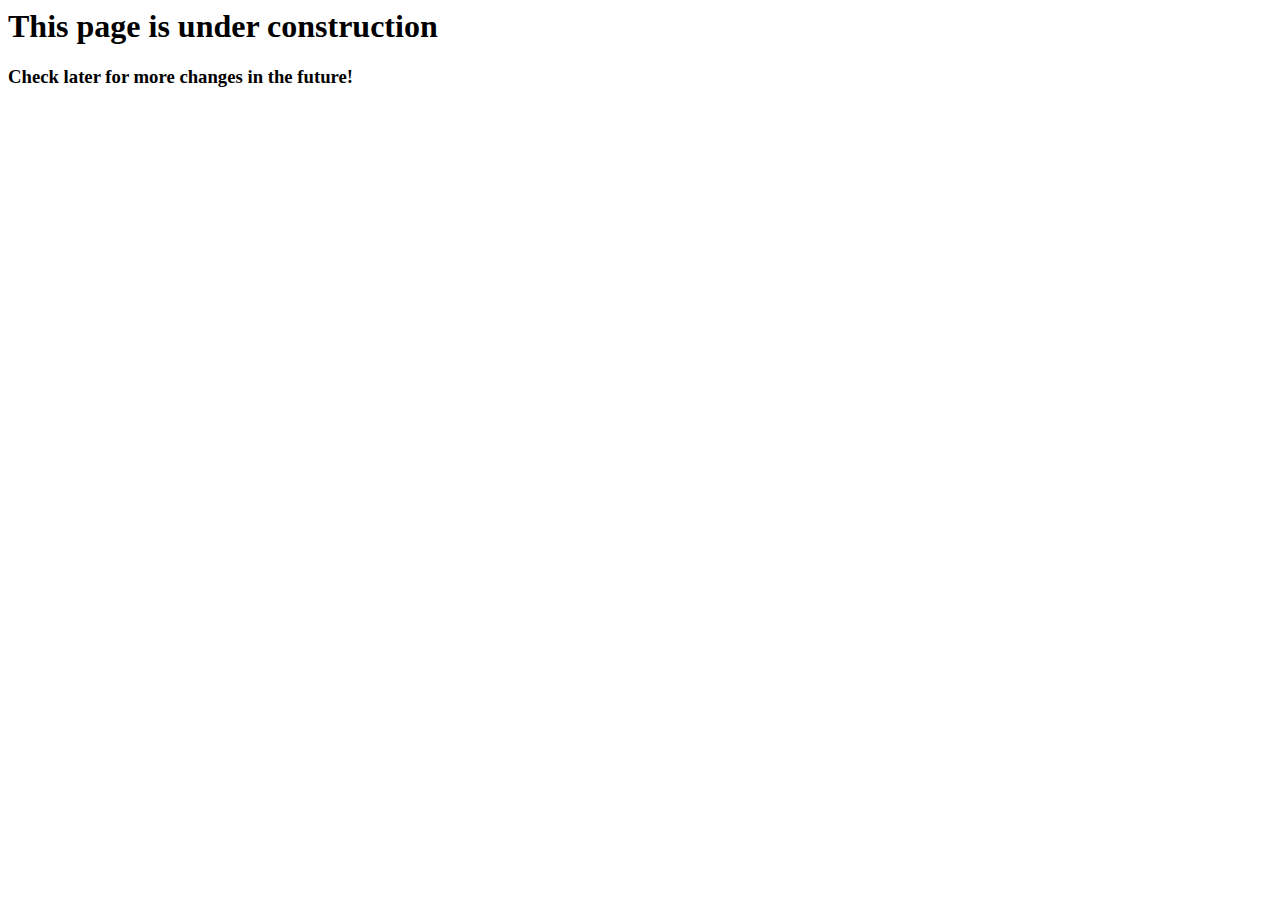
==== index.html @ 990b284a "Update index.html" ====
<html>
    <head>
        <title>Homepage</title>
        <meta charset="utf-8">
    </head>
    <body>
        <h1>This page is under construction</h1>
        <h3>Check later for more changes in the future!</h3>
    </body>
</html>
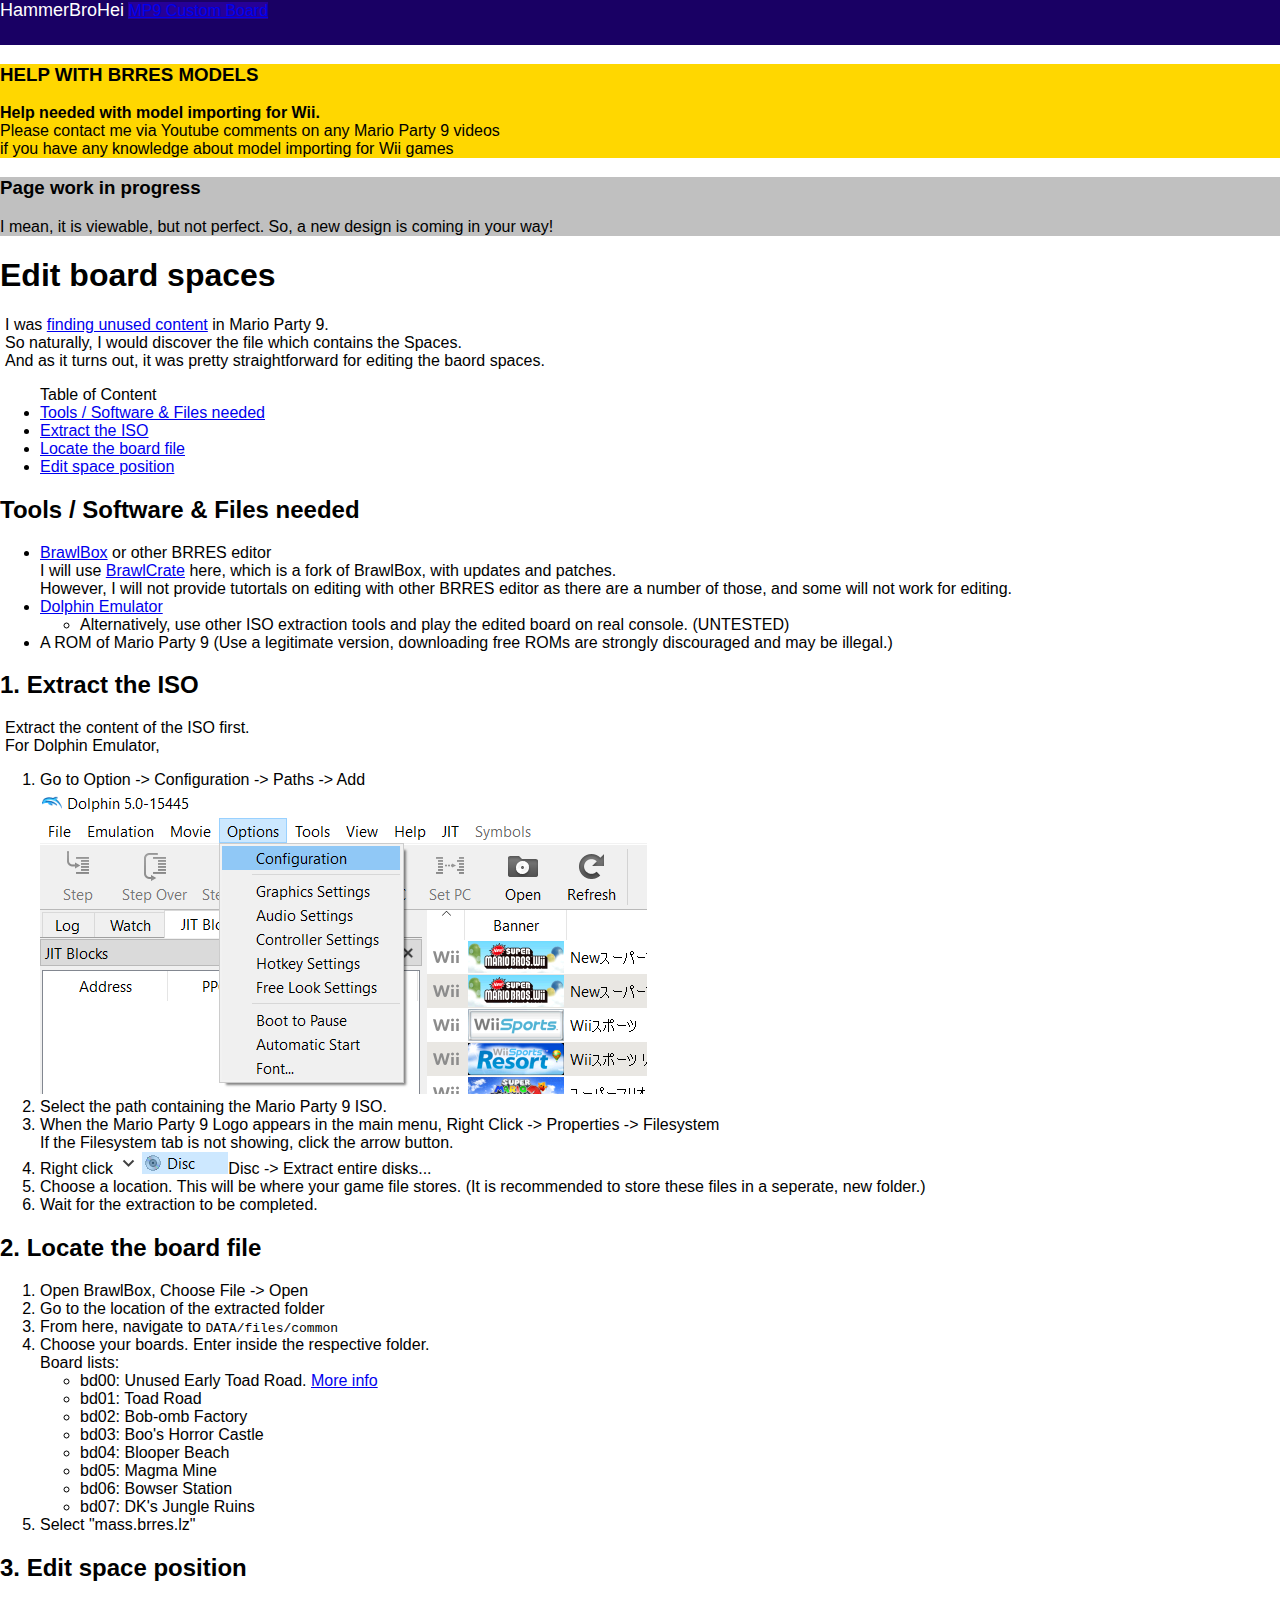
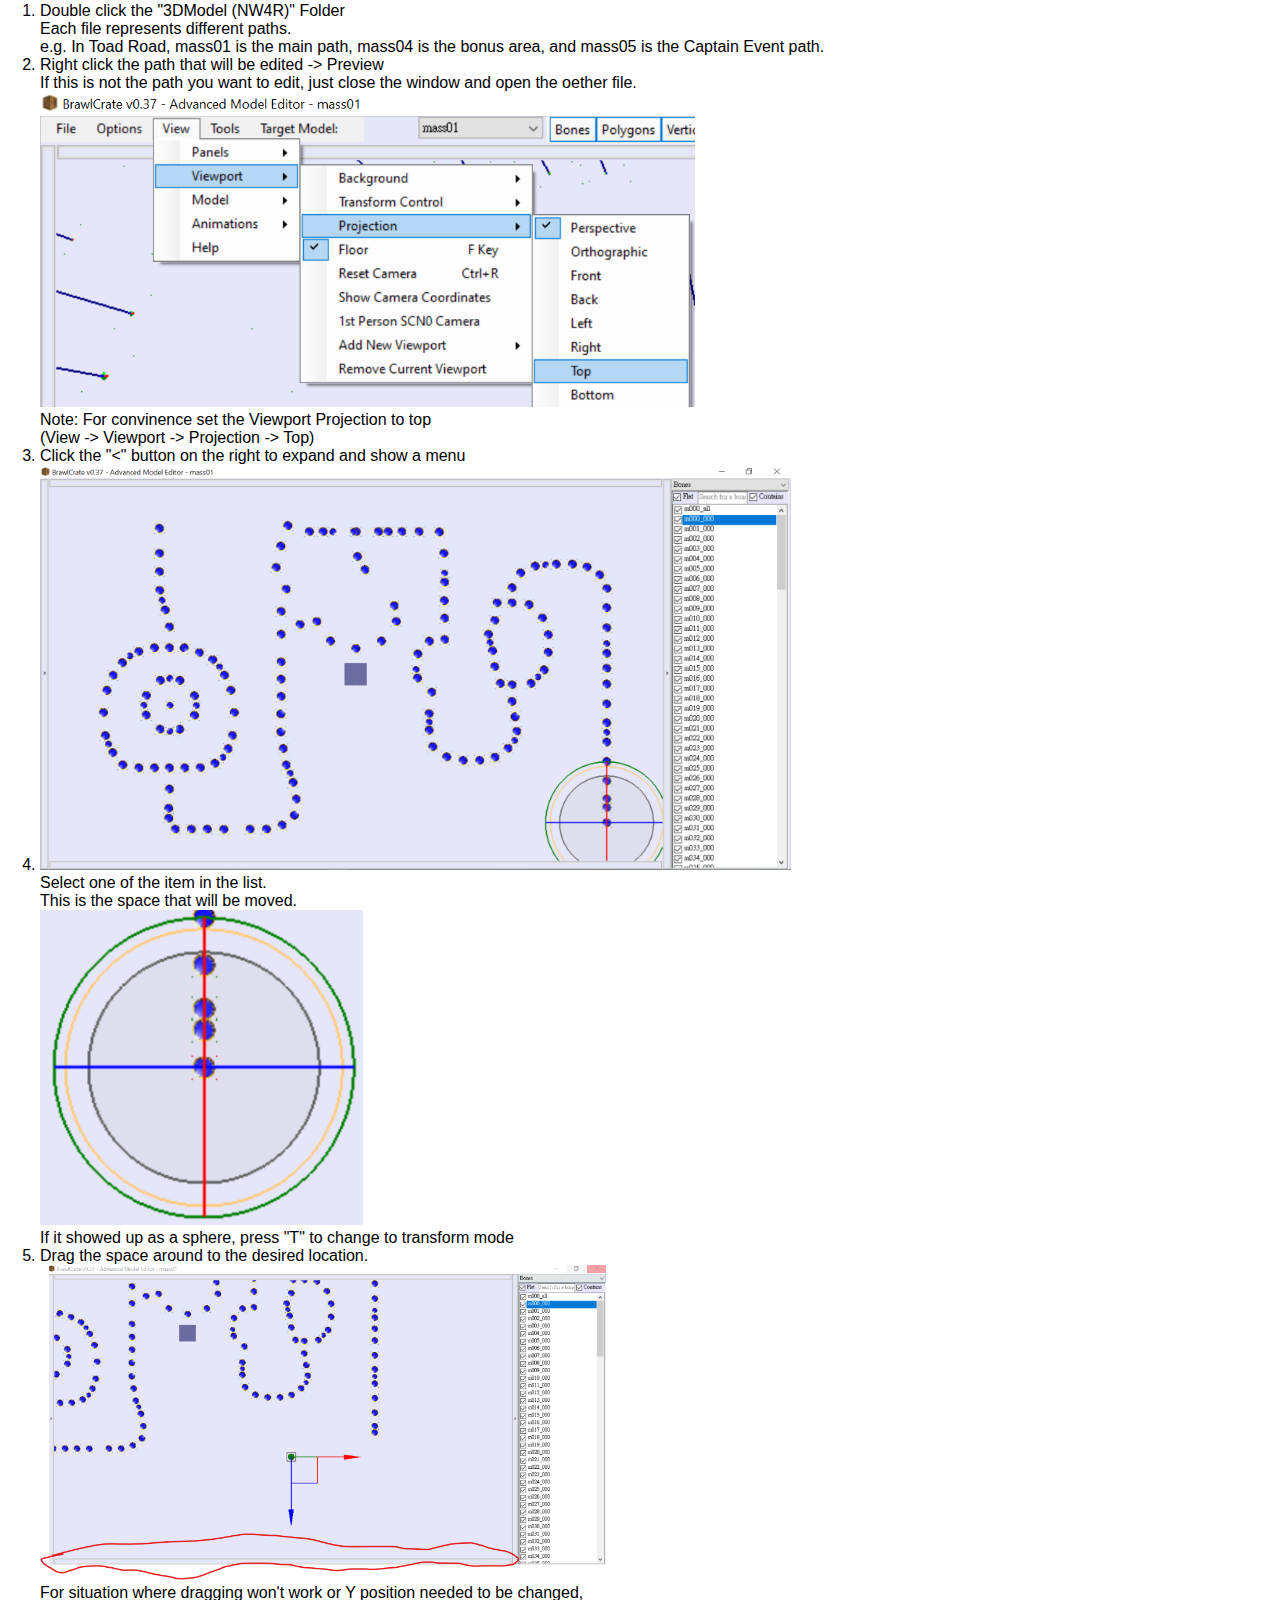
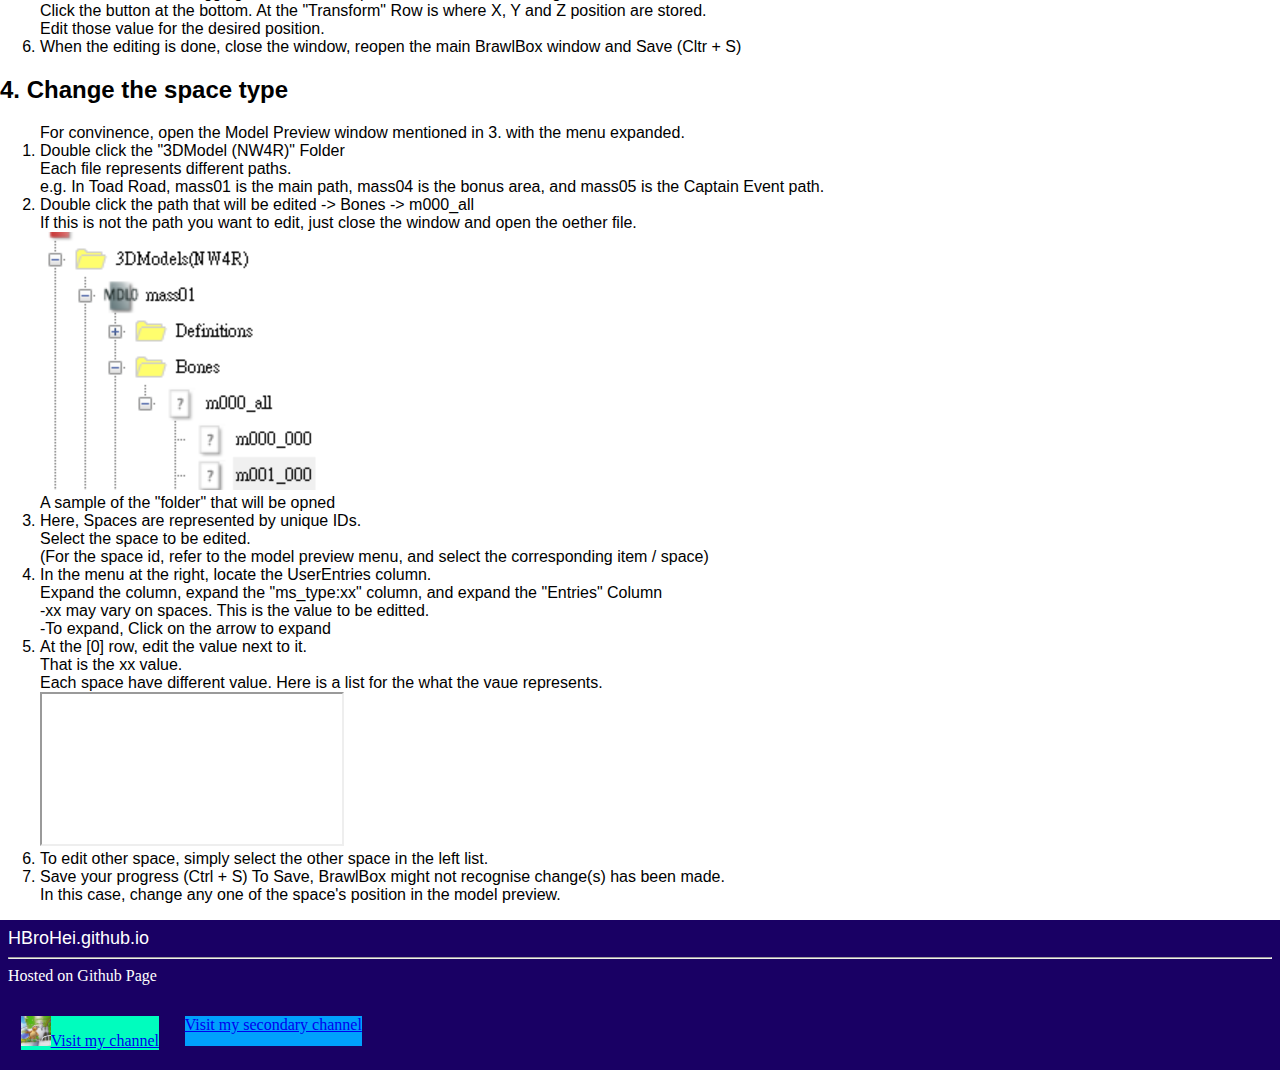
==== commit c8078919: "Updated pages" ====
--- a/index.html
+++ b/index.html
@@ -2,9 +2,11 @@
     <head>
         <title>Homepage</title>
         <meta charset="utf-8">
+        <meta http-equiv="refresh" content="0; url=MP9/index.html">
     </head>
     <body>
         <h1>This page is under construction</h1>
         <h3>Check later for more changes in the future!</h3>
+        <a href="MP9/index.html">Redirect to the main page (at the moment)</a>
     </body>
 </html>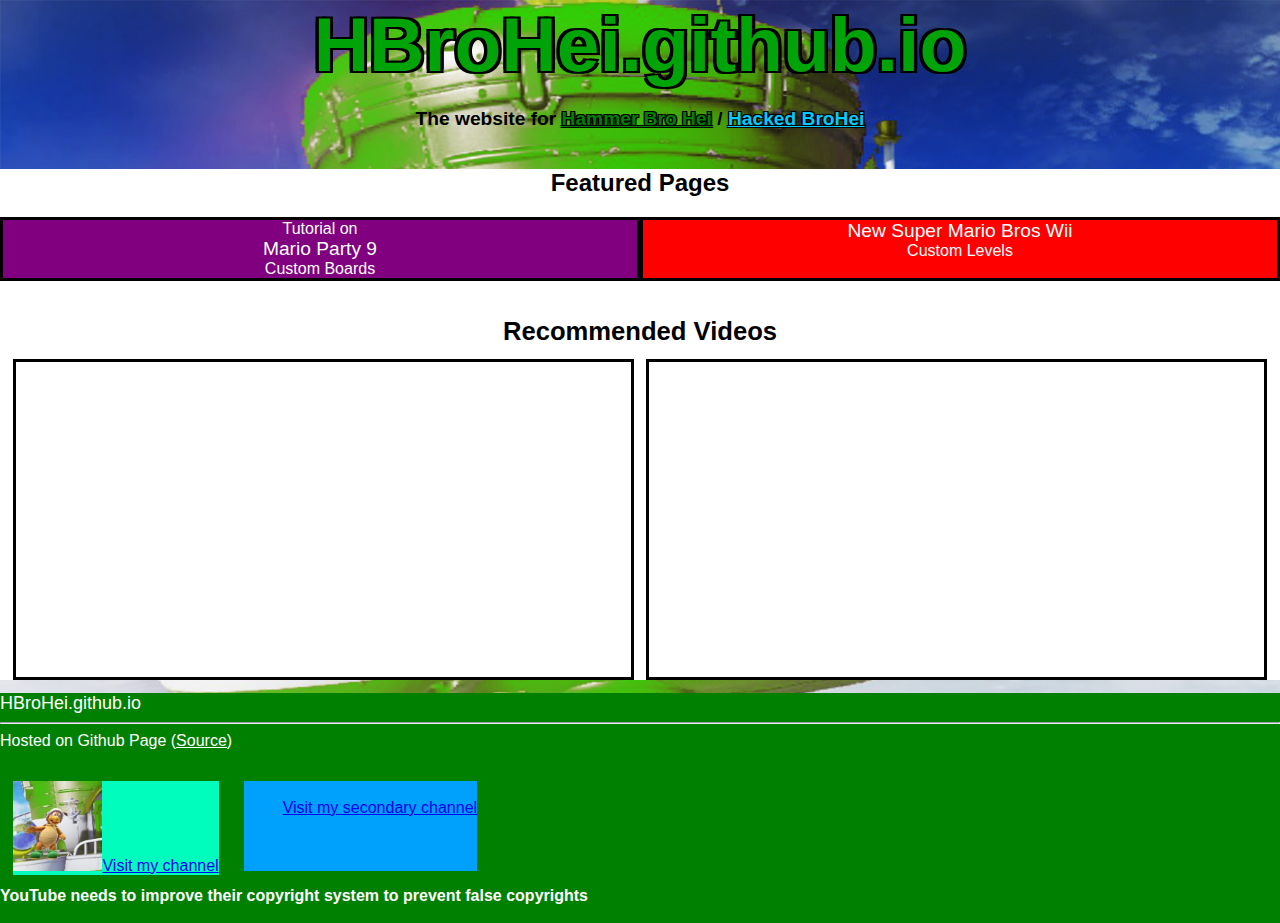
==== commit 2a691a8b: "Website Improvement" ====
--- a/index.html
+++ b/index.html
@@ -1,12 +1,50 @@
 <html>
     <head>
-        <title>Homepage</title>
         <meta charset="utf-8">
-        <meta http-equiv="refresh" content="0; url=MP9/index.html">
+        <meta name="viewport" content="width=device-width, initial-scale=1.0">
+        <!--<meta http-equiv="refresh" content="0; url=MP9/index.html">-->
+        <title>HammerBroHei</title>
     </head>
+    <link rel="stylesheet" href="index.css">
     <body>
-        <h1>This page is under construction</h1>
-        <h3>Check later for more changes in the future!</h3>
-        <a href="MP9/index.html">Redirect to the main page (at the moment)</a>
+        <div style="text-align: center;">
+            <br>
+            <br>
+            <h1 style="font-size:6vw; margin: 0px; padding:0px;" class="stroke_title">
+                HBroHei.github.io
+                <h3 style="font-size:1.5vw;">
+                    The website for <a href="https://www.youtube.com/channel/UCAB-dMSrwRcsUKBoWkPCkEA" class="stroke_normal" style="color:green">Hammer Bro Hei</a> / 
+                    <a href="https://www.youtube.com/channel/UCgqaFU1ff6axCEA5UkOt98A" class="stroke_normal" style="color:#00ccff">Hacked BroHei</a>
+                </h3>
+            </h1>
+        </div>
+        <br>
+        <br>
+        <div style="width: auto;">
+            <div class="list_featured">
+                <h2>Featured Pages</h2>
+                <div class="list_featured_inner">
+                    <div class="list_featured_td" style="background-color: purple;"><a style="color:white; display: block;" href="MP9/index.html">Tutorial on<br><span style="font-size: larger;">Mario Party 9</span><br>Custom Boards</a></div>
+                    <div class="list_featured_td" style="background-color: red;"><a style="display: block; color:white" href="NSMBW/index.html" class="list_featured_a"><span style="font-size: larger;">New Super Mario Bros Wii</span><br>Custom Levels</a></div>
+                </div>
+            </div>
+        </div>
+        <div style="text-align: center; background-color: white; font-size: medium;">
+            <br>
+            <br>
+            <span style="font-size: 2vw; font-weight: bold;">Recommended Videos</h3>
+            <div class="list_featured_inner" style="margin: 1vw;">
+                <iframe class="list_featured_td" width="560" height="315" src="https://www.youtube-nocookie.com/embed/4X_NYXOhHwA" title="YouTube video player" frameborder="0" allow="accelerometer; autoplay; clipboard-write; encrypted-media; gyroscope; picture-in-picture" allowfullscreen></iframe>
+                <div style="width:1vw"></div>
+                <iframe class="list_featured_td" width="560" height="315" src="https://www.youtube-nocookie.com/embed/v8Dpv_j4yOs" title="YouTube video player" frameborder="0" allow="accelerometer; autoplay; clipboard-write; encrypted-media; gyroscope; picture-in-picture" allowfullscreen></iframe>
+            </div>
+        </div>
+        
+            <!--<iframe src="bottom.html" style="border:none; height:40vh; width:100vw; min-width: fit-content; right:0; top:0; left:0; bottom: 0px;"></iframe>-->
+        <div id="bottomNav" style="width: 100vw;">
+            <script src="/Nav/bottom.js"></script>
+        </div>
+        
     </body>
-</html>+</html>
+
--- a/index.css
+++ b/index.css
@@ -0,0 +1,44 @@
+.stroke_title{
+    text-shadow: 0.25vw 0.25vh 0 #000000,
+                -0.25vw -0.25vh 0 #000000,
+                -0.25vw 0.25vh 0 #000000,
+                0.25vw -0.25vh 0 #000000;
+    color:#00a308
+}
+.stroke_normal{
+    text-shadow: 0.1vw 0.1vh 0 #000000,
+                -0.1vw -0.1vh 0 #000000,
+                -0.1vw 0.1vh 0 #000000,
+                0.1vw -0.1vh 0 #000000;
+}
+html{
+    min-width: fit-content;
+    width:auto
+}
+body{
+    padding: 0;
+    margin:0;
+    background-image: url(banner_final-art.jpg);
+    background-size: cover;
+    font-family: Arial, Helvetica, sans-serif;
+    font-size: 0%;
+    overflow-x: hidden;
+}
+.list_featured{
+    background-color: white;
+    text-align: center;
+    font-size:medium;
+}
+.list_featured_td{
+    border: 3px solid black;
+    flex: 1;
+}
+.list_featured a{
+    text-decoration: none;
+}
+.list_featured_inner{
+    display:inline-block;
+}
+@media only screen and (min-width: 500px) {
+    .list_featured_inner{display: flex}
+}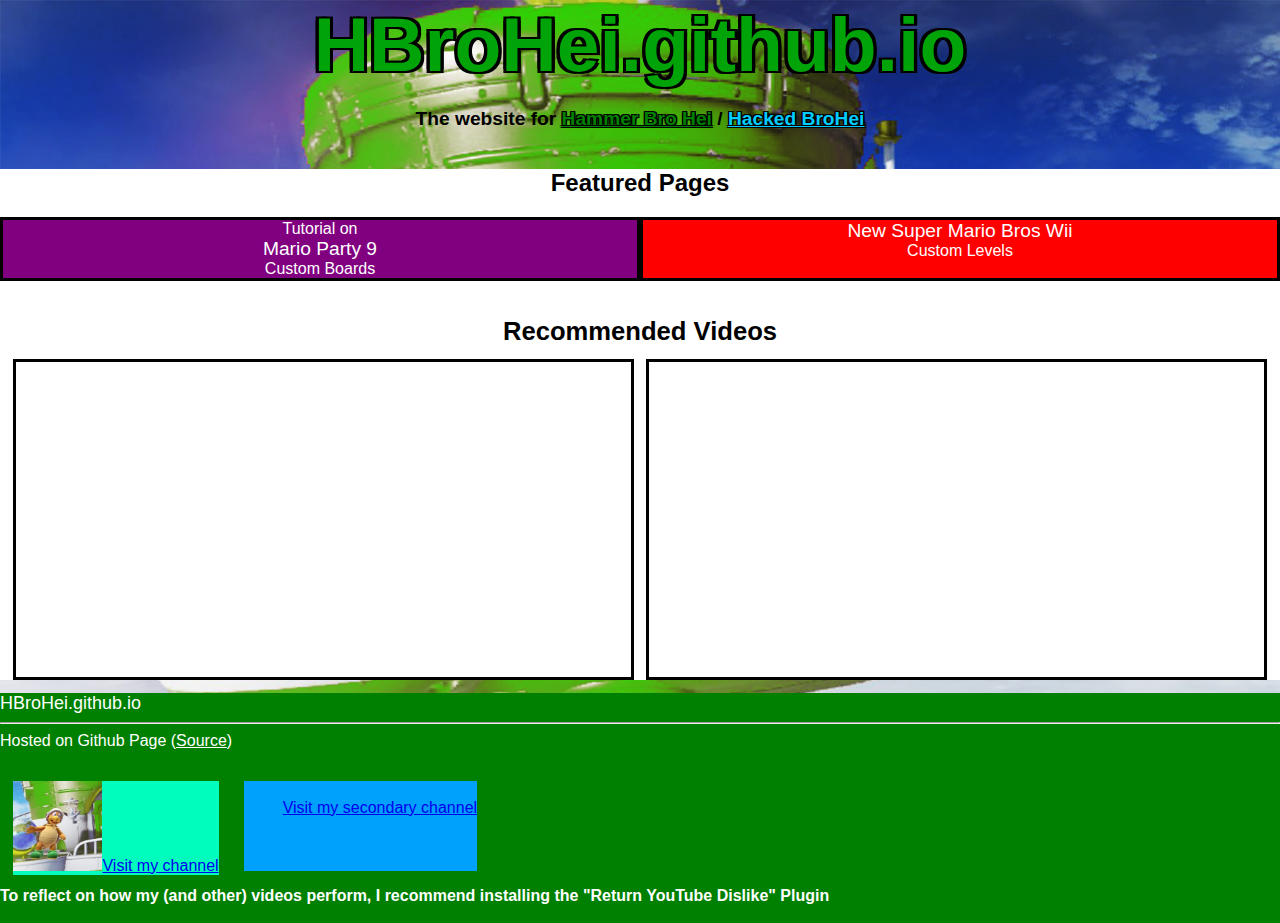
==== commit c0f04a8c: "Update index.html" ====
--- a/index.html
+++ b/index.html
@@ -2,6 +2,7 @@
     <head>
         <meta charset="utf-8">
         <meta name="viewport" content="width=device-width, initial-scale=1.0">
+        <meta name="google-site-verification" content="EUpk5PLeNfzzf4zpnkWOnUagJWtuH4xCDjip4MKfIaM" />
         <!--<meta http-equiv="refresh" content="0; url=MP9/index.html">-->
         <title>HammerBroHei</title>
     </head>
--- a/index.css
+++ b/index.css
@@ -22,8 +22,7 @@
     background-size: cover;
     font-family: Arial, Helvetica, sans-serif;
     font-size: 0%;
-    overflow-x: hidden;
-}
+    }
 .list_featured{
     background-color: white;
     text-align: center;
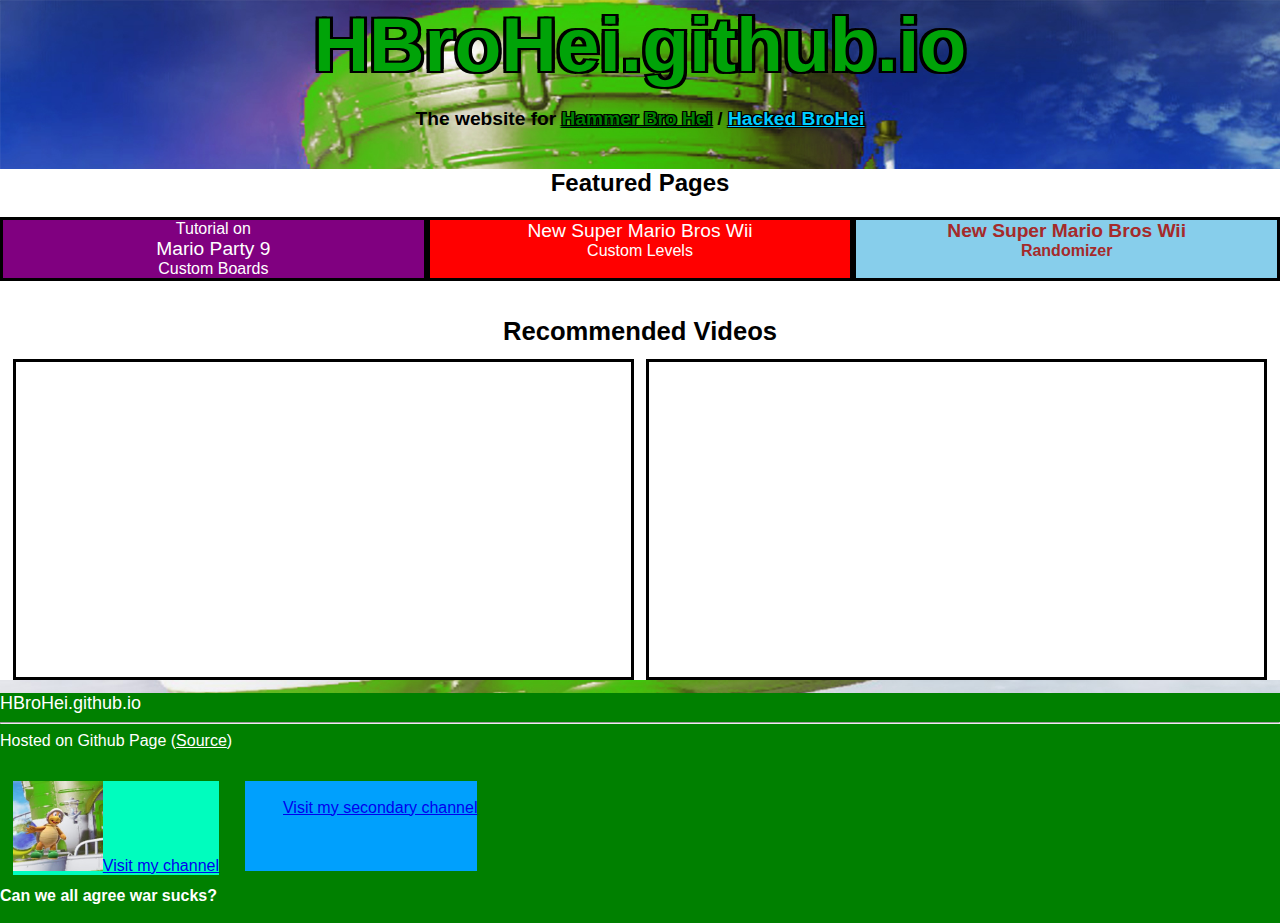
==== commit 05501508: "Updated informations" ====
--- a/index.html
+++ b/index.html
@@ -2,7 +2,6 @@
     <head>
         <meta charset="utf-8">
         <meta name="viewport" content="width=device-width, initial-scale=1.0">
-        <meta name="google-site-verification" content="EUpk5PLeNfzzf4zpnkWOnUagJWtuH4xCDjip4MKfIaM" />
         <!--<meta http-equiv="refresh" content="0; url=MP9/index.html">-->
         <title>HammerBroHei</title>
     </head>
@@ -27,6 +26,7 @@
                 <div class="list_featured_inner">
                     <div class="list_featured_td" style="background-color: purple;"><a style="color:white; display: block;" href="MP9/index.html">Tutorial on<br><span style="font-size: larger;">Mario Party 9</span><br>Custom Boards</a></div>
                     <div class="list_featured_td" style="background-color: red;"><a style="display: block; color:white" href="NSMBW/index.html" class="list_featured_a"><span style="font-size: larger;">New Super Mario Bros Wii</span><br>Custom Levels</a></div>
+                    <div class="list_featured_td" style="background-color: skyblue;"><a style="display: block; color:brown; font-weight: bold;" href="NSMBW/index.html" class="list_featured_a"><span style="font-size: larger;">New Super Mario Bros Wii</span><br>Randomizer</a></div>
                 </div>
             </div>
         </div>
@@ -37,7 +37,7 @@
             <div class="list_featured_inner" style="margin: 1vw;">
                 <iframe class="list_featured_td" width="560" height="315" src="https://www.youtube-nocookie.com/embed/4X_NYXOhHwA" title="YouTube video player" frameborder="0" allow="accelerometer; autoplay; clipboard-write; encrypted-media; gyroscope; picture-in-picture" allowfullscreen></iframe>
                 <div style="width:1vw"></div>
-                <iframe class="list_featured_td" width="560" height="315" src="https://www.youtube-nocookie.com/embed/v8Dpv_j4yOs" title="YouTube video player" frameborder="0" allow="accelerometer; autoplay; clipboard-write; encrypted-media; gyroscope; picture-in-picture" allowfullscreen></iframe>
+                <iframe class="list_featured_td" width="560" height="315" src="https://www.youtube-nocookie.com/embed/jo-Qr3vt4ZY" title="YouTube video player" frameborder="0" allow="accelerometer; autoplay; clipboard-write; encrypted-media; gyroscope; picture-in-picture" allowfullscreen></iframe>
             </div>
         </div>
         
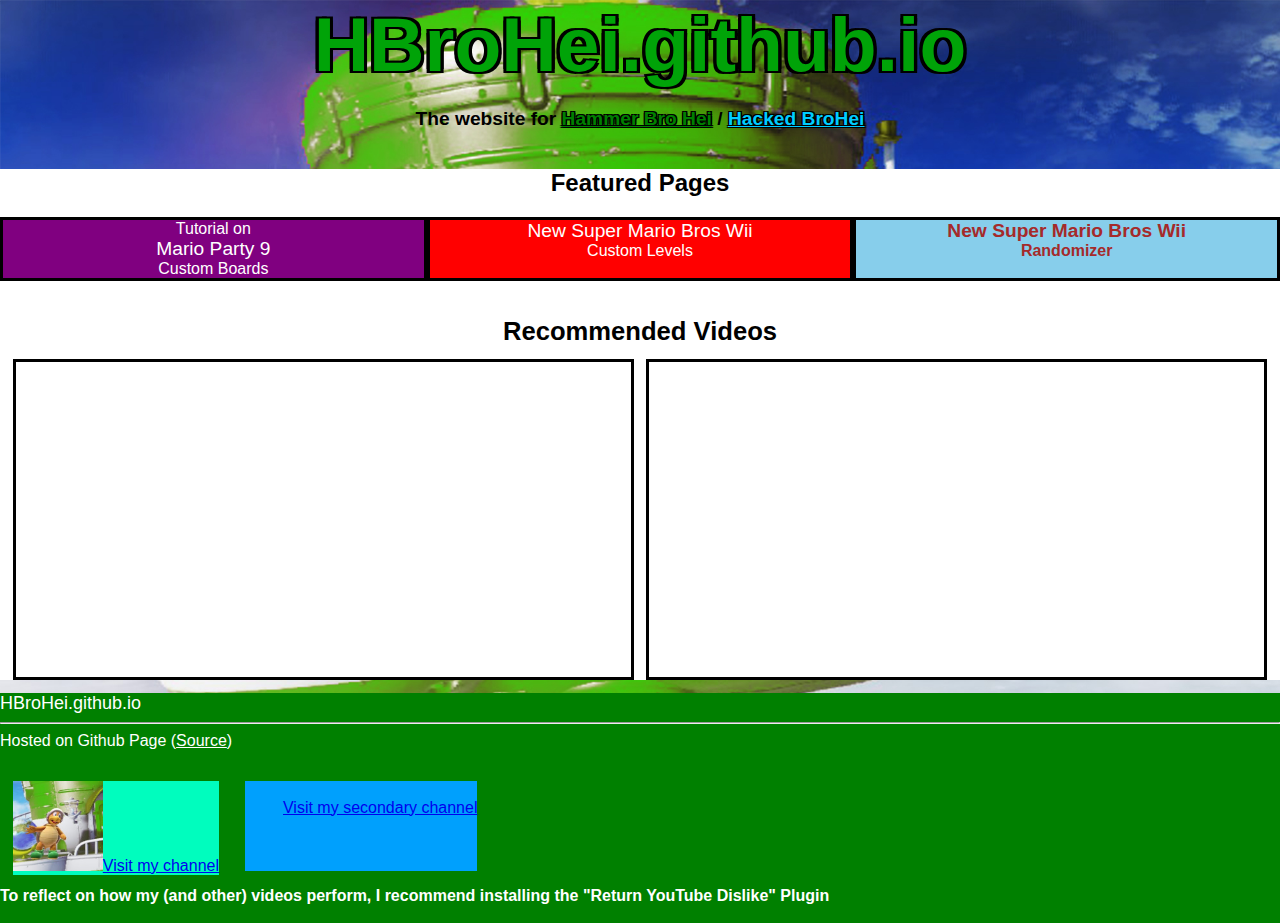
==== commit eb690f72: "Update index.html" ====
--- a/index.html
+++ b/index.html
@@ -2,6 +2,7 @@
     <head>
         <meta charset="utf-8">
         <meta name="viewport" content="width=device-width, initial-scale=1.0">
+        <meta name="google-site-verification" content="EUpk5PLeNfzzf4zpnkWOnUagJWtuH4xCDjip4MKfIaM" />
         <!--<meta http-equiv="refresh" content="0; url=MP9/index.html">-->
         <title>HammerBroHei</title>
     </head>
@@ -26,7 +27,7 @@
                 <div class="list_featured_inner">
                     <div class="list_featured_td" style="background-color: purple;"><a style="color:white; display: block;" href="MP9/index.html">Tutorial on<br><span style="font-size: larger;">Mario Party 9</span><br>Custom Boards</a></div>
                     <div class="list_featured_td" style="background-color: red;"><a style="display: block; color:white" href="NSMBW/index.html" class="list_featured_a"><span style="font-size: larger;">New Super Mario Bros Wii</span><br>Custom Levels</a></div>
-                    <div class="list_featured_td" style="background-color: skyblue;"><a style="display: block; color:brown; font-weight: bold;" href="NSMBW/index.html" class="list_featured_a"><span style="font-size: larger;">New Super Mario Bros Wii</span><br>Randomizer</a></div>
+                    <div class="list_featured_td" style="background-color: skyblue;"><a style="display: block; color:brown; font-weight: bold;" href="NSMRWii/index.html" class="list_featured_a"><span style="font-size: larger;">New Super Mario Bros Wii</span><br>Randomizer</a></div>
                 </div>
             </div>
         </div>
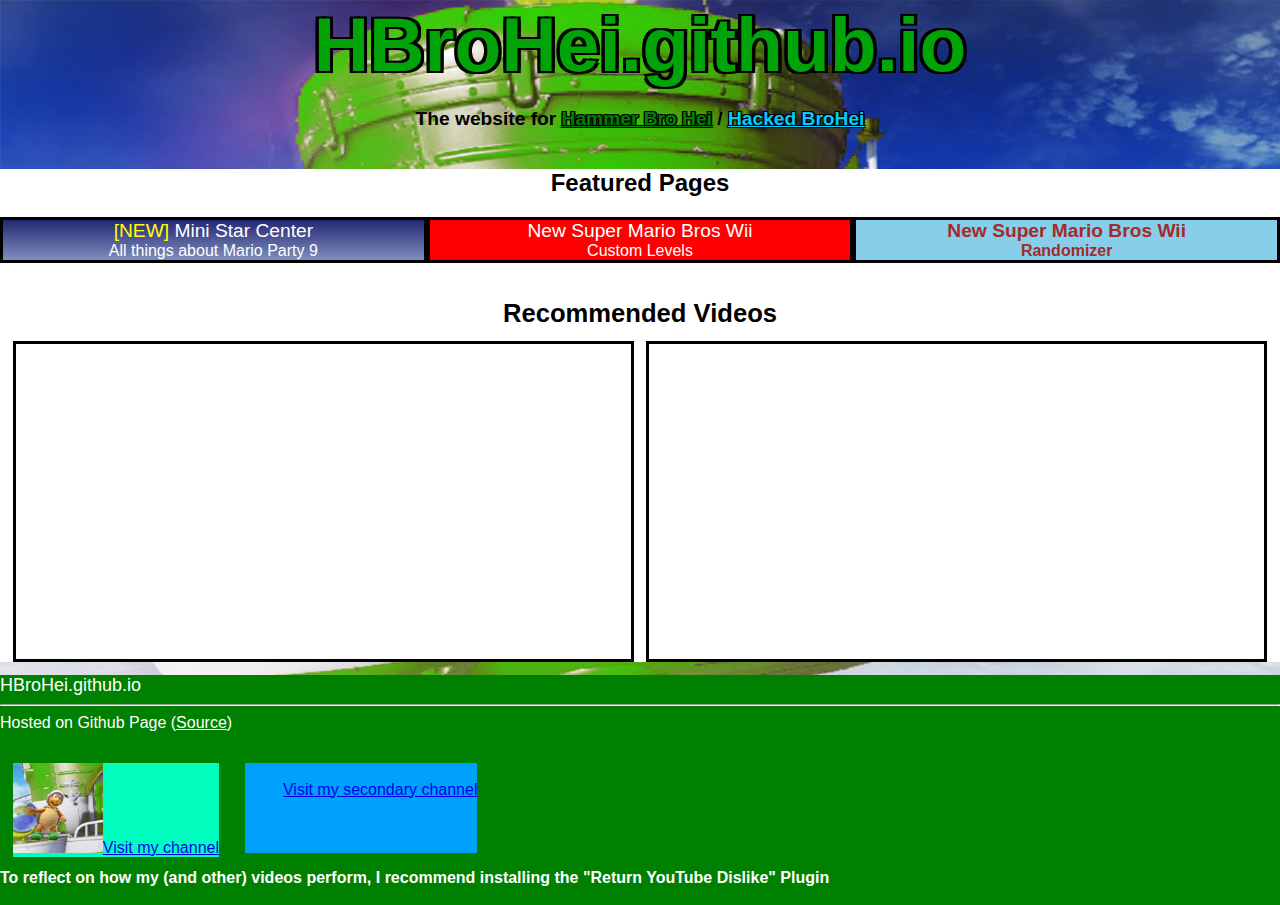
==== commit 112ddc12: "Update to Mini Star Central" ====
--- a/index.html
+++ b/index.html
@@ -25,7 +25,9 @@
             <div class="list_featured">
                 <h2>Featured Pages</h2>
                 <div class="list_featured_inner">
-                    <div class="list_featured_td" style="background-color: purple;"><a style="color:white; display: block;" href="MP9/index.html">Tutorial on<br><span style="font-size: larger;">Mario Party 9</span><br>Custom Boards</a></div>
+                    <div class="list_featured_td" style="background: linear-gradient(to bottom, #242873,#7e8ebd), url('https://hbrohei.github.io/MiniStarCenter/logo.png'); background-size: 50%;"><a style="color:white; display: block;" href="MiniStarCenter/index.html">
+                        <span style="font-size: larger;"><span style="color:yellow">[NEW]</span> Mini Star Center</span><br>All things about Mario Party 9</a>
+                    </div>
                     <div class="list_featured_td" style="background-color: red;"><a style="display: block; color:white" href="NSMBW/index.html" class="list_featured_a"><span style="font-size: larger;">New Super Mario Bros Wii</span><br>Custom Levels</a></div>
                     <div class="list_featured_td" style="background-color: skyblue;"><a style="display: block; color:brown; font-weight: bold;" href="NSMRWii/index.html" class="list_featured_a"><span style="font-size: larger;">New Super Mario Bros Wii</span><br>Randomizer</a></div>
                 </div>
